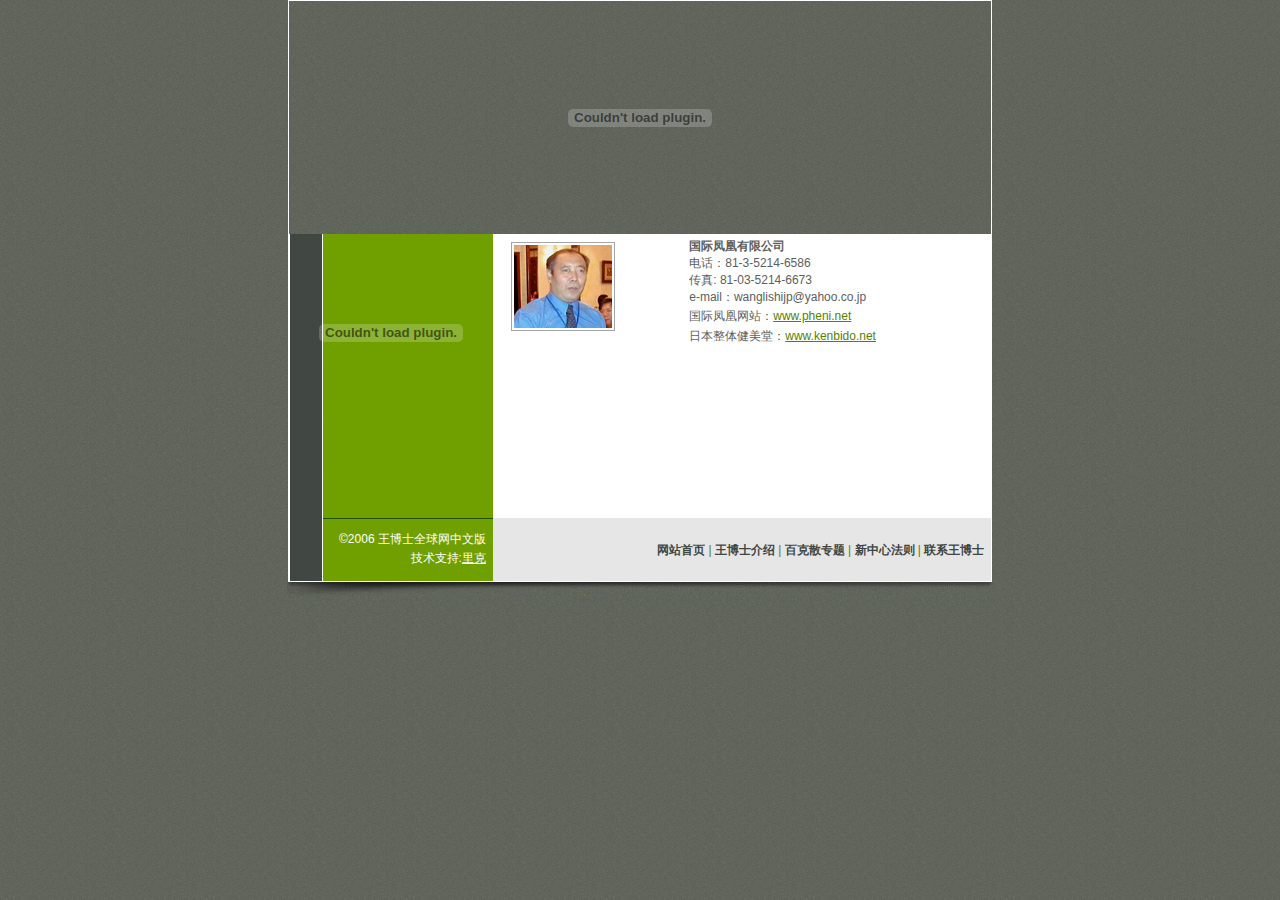
==== contact.html @ 6cc9697b "add" ====
<!DOCTYPE html PUBLIC "-//W3C//DTD XHTML 1.0 Transitional//EN" "http://www.w3.org/TR/xhtml1/DTD/xhtml1-transitional.dtd">
<html xmlns="http://www.w3.org/1999/xhtml">
<head>
<title>����ʯ��ʿȫ����|������|�ٿ�ɢ|�����ķ���</title>
<meta http-equiv="title" content="����ʯ��ʿȫ����,������,�ٿ�ɢ,�����ķ���" />
<meta http-equiv="Content-Type" content="text/html; charset=gb2312" />
<meta name="Author" content="����ʯ��ʿȫ��������" />
<meta name="Description" content="����ʯ��ʿȫ����,������,�ٿ�ɢ,�����ķ���" />
<meta name="Keywords" content="����ʯ��ʿȫ����,������,�ٿ�ɢ,�����ķ���" />
<meta name="Robots" CONTENT="index,follow" />
<meta name="GOOGLEBOT" CONTENT="index,follow" />
<link href="skin/style.css" rel="stylesheet" type="text/css" />
<link href="skin/skin.css" rel="stylesheet" type="text/css" />
</head>

<body>
<div style="border-top:1px #FFFFFF solid; border-left:1px #FFFFFF solid; border-right:1px #FFFFFF solid; width:702px;">
<object classid="clsid:D27CDB6E-AE6D-11cf-96B8-444553540000" codebase="http://download.macromedia.com/pub/shockwave/cabs/flash/swflash.cab#version=7,0,19,0" width="702" height="233" title="��ӭ��������ʿȫ�������İ�">
<param name="movie" value="flash/head2.swf" />
<param name="quality" value="high" />
<embed src="flash/head2.swf" quality="high" pluginspage="http://www.macromedia.com/go/getflashplayer" type="application/x-shockwave-flash" width="702" height="233"></embed>
</object>
</div>
<div style="border-right:1px #FFFFFF solid; border-left:1px #FFFFFF solid; border-bottom:1px #FFFFFF solid; width:702px;">
<table width="100%" border="0" cellspacing="0" cellpadding="0">
<tr>
<td width="26%" style="background-image:url(img/left_bg2.jpg); background-repeat:repeat-y;" valign="top">
<object classid="clsid:D27CDB6E-AE6D-11cf-96B8-444553540000" codebase="http://download.macromedia.com/pub/shockwave/cabs/flash/swflash.cab#version=7,0,19,0" width="204" height="197" title="��վ����|����ʯ��ʿ|�ٿ�ɢ|�����ķ���|�����Ķ�|��ϵ����ʿ">
<param name="movie" value="flash/menu.swf" />
<param name="quality" value="high" />
<embed src="flash/menu.swf" quality="high" pluginspage="http://www.macromedia.com/go/getflashplayer" type="application/x-shockwave-flash" width="204" height="197"></embed>
</object>
<div style="width:204px; background-image:url(img/left_bg2.jpg); background-repeat:repeat-y;">

</div>
</td>
<td width="74%" valign="top">
<div style="background-color:#FFFFFF;">
<table width="100%" border="0" cellspacing="0" cellpadding="0">
<tr>
<td>
<div style="width:96%;">
<table width="100%" border="0" cellspacing="0" cellpadding="4">
<tr>
<td valign="top"><img src="img/pic1.jpg" alt="����ʯ��ʿ" style="margin:4px; border:1px #A5A5A5 solid; padding:2px;" /></td>
<td><b>���ʷ�����޹�˾</b><br />
�绰��81-3-5214-6586<br />
����: 81-03-5214-6673<br />
e-mail��wanglishijp@yahoo.co.jp<br />
���ʷ����վ��<a href="http://www.pheni.net" target="_blank">www.pheni.net</a><br />
�ձ����彡���ã�<a href="http://www.kenbido.net" target="_blank">www.kenbido.net</a><br />
<br /><br /><br /><br /><br /><br /><br /><br /><br /><br /><br /><br />
</td>
</tr>
</table>
</div>

</td>
</tr>
</table>

</div>
</td>
</tr>
</table>
	<div id="buttom">
	<table width="100%" height="63" border="0" cellpadding="0" cellspacing="0">
	<tr height="30">
	<td width="29%" align="right">&copy;2006 ����ʿȫ�������İ�&nbsp;&nbsp;<br /><span id="style1">����֧��:<a href="http://railser.cn/" target="_blank">���</a></span>&nbsp;&nbsp;</td>
	<td width="71%" align="right" bgcolor="#E6E6E6"><span id="style2"><a href="index.html">��վ��ҳ</a>&nbsp;|&nbsp;<a href="index1.html">����ʿ����</a>&nbsp;|&nbsp;<a href="index2.html">�ٿ�ɢר��</a>&nbsp;|&nbsp;<a href="index3.html">�����ķ���</a>&nbsp;|&nbsp;<a href="contact.html">��ϵ����ʿ</a></span>&nbsp;&nbsp;</td>
	</tr>
	</table>
	</div>
</div>

<div style=" width:706px;"><img src="img/bot.jpg" /></div>
<script src="http://www.google-analytics.com/urchin.js" type="text/javascript">
</script>
<script type="text/javascript">
_uacct = "UA-1742050-1";
urchinTracker();
</script>
</body>
</html>
---- skin/style.css ----
@charset "gb2312";
body,td,th,div {font-size: 12px;}
body { margin-left: 0px;margin-top: 0px;margin-right: 0px;margin-bottom: 0px;font-family:"lucida Grande",Verdana,Lucida,Arial,Helvetica,sans-serif; color:#5D5E5E; background-image:url(../img/all_bg.gif);}

a:link {text-decoration:underline;color:#568200; line-height:20px;}
a:visited {text-decoration:underline;color: #568200; line-height:20px;}
a:hover {text-decoration:underline;color: #568200; line-height:20px;}
a:active {text-decoration:none;color: #568200; line-height:20px;}

h1 {font-size: 18px;}
h2 {font-size: 16px;}
h3 {font-size: 14px;}
h4 {font-size: 12px;}
h5 {font-size: 10px;}
div{margin-left:auto; margin-right:auto;}
---- skin/skin.css ----
@charset "gb2312";

#buttom{background-image:url(../img/left_bg.jpg); background-repeat:repeat-y; color:#FFF;}

/*�ײ�ʽ�����1*/
#style1{ color:#FFFFFF;}
#style1 a:link {text-decoration:underline;color:#FFF;}
#style1 a:visited {text-decoration:underline;color: #FFF;}
#style1 a:hover {text-decoration:underline;color: #FFF;}
#style1 a:active {text-decoration:underline;color: #FFF;}
/*�ײ�ʽ�����2*/
#style2{ color:#568200;}
#style2 a:link {text-decoration:none;color:#404743;font-weight:bold;}
#style2 a:visited {text-decoration:none;color: #404743;font-weight:bold;}
#style2 a:hover {text-decoration:underline;color:#404743;font-weight:bold;}
#style2 a:active {text-decoration:none;color:#404743;font-weight:bold;}
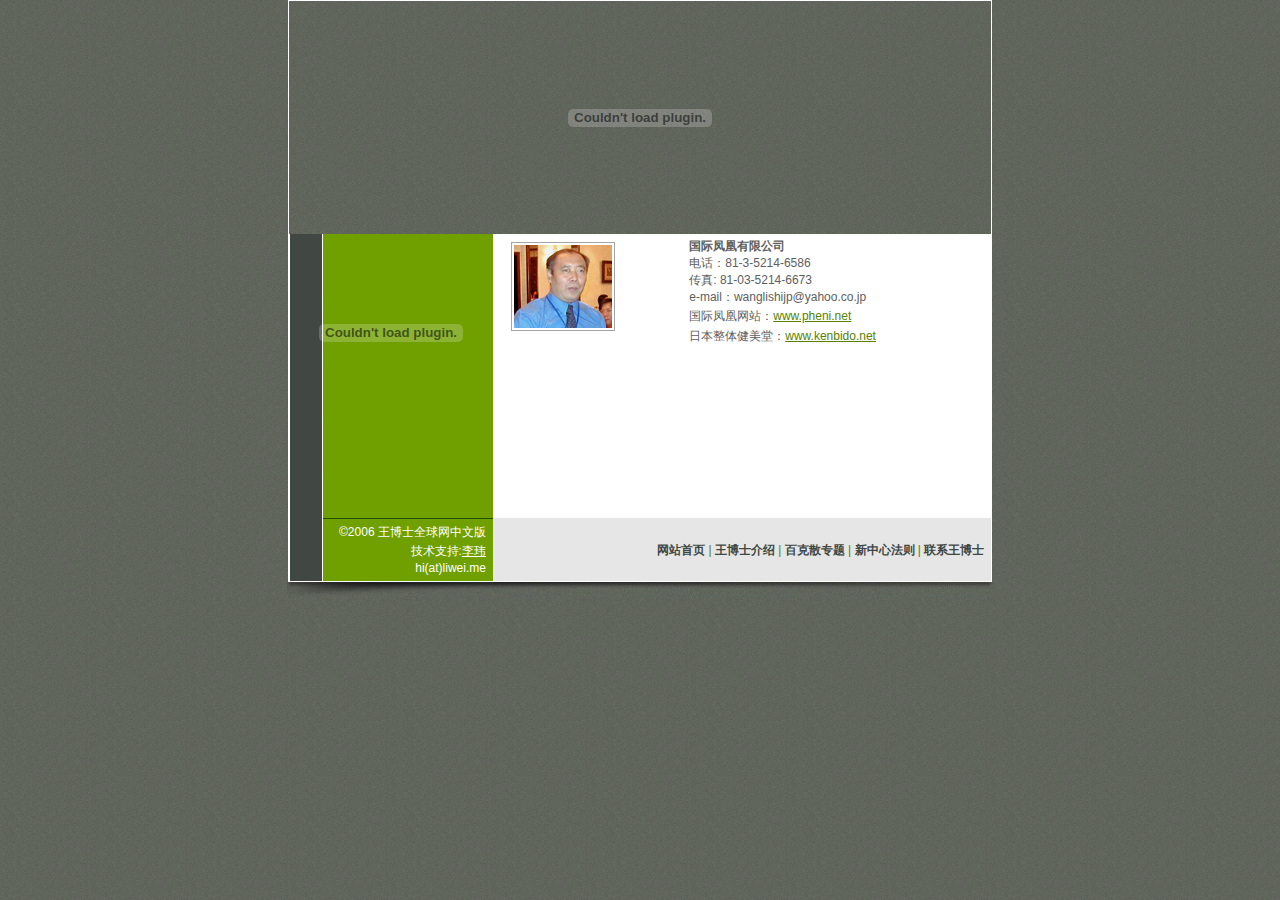
==== commit b241afbf: "Update contact.html" ====
--- a/contact.html
+++ b/contact.html
@@ -1,12 +1,12 @@
 <!DOCTYPE html PUBLIC "-//W3C//DTD XHTML 1.0 Transitional//EN" "http://www.w3.org/TR/xhtml1/DTD/xhtml1-transitional.dtd">
 <html xmlns="http://www.w3.org/1999/xhtml">
 <head>
-<title>����ʯ��ʿȫ����|������|�ٿ�ɢ|�����ķ���</title>
-<meta http-equiv="title" content="����ʯ��ʿȫ����,������,�ٿ�ɢ,�����ķ���" />
-<meta http-equiv="Content-Type" content="text/html; charset=gb2312" />
-<meta name="Author" content="����ʯ��ʿȫ��������" />
-<meta name="Description" content="����ʯ��ʿȫ����,������,�ٿ�ɢ,�����ķ���" />
-<meta name="Keywords" content="����ʯ��ʿȫ����,������,�ٿ�ɢ,�����ķ���" />
+<title>王立石博士全球网|中文网|百克散|新中心法则</title>
+<meta http-equiv="title" content="王立石博士全球网,中文网,百克散,新中心法则" />
+<meta http-equiv="Content-Type" content="text/html; charset=utf-8" />
+<meta name="Author" content="王立石博士全球中文网" />
+<meta name="Description" content="王立石博士全球网,中文网,百克散,新中心法则" />
+<meta name="Keywords" content="王立石博士全球网,中文网,百克散,新中心法则" />
 <meta name="Robots" CONTENT="index,follow" />
 <meta name="GOOGLEBOT" CONTENT="index,follow" />
 <link href="skin/style.css" rel="stylesheet" type="text/css" />
@@ -15,7 +15,7 @@
 
 <body>
 <div style="border-top:1px #FFFFFF solid; border-left:1px #FFFFFF solid; border-right:1px #FFFFFF solid; width:702px;">
-<object classid="clsid:D27CDB6E-AE6D-11cf-96B8-444553540000" codebase="http://download.macromedia.com/pub/shockwave/cabs/flash/swflash.cab#version=7,0,19,0" width="702" height="233" title="��ӭ��������ʿȫ�������İ�">
+<object classid="clsid:D27CDB6E-AE6D-11cf-96B8-444553540000" codebase="http://download.macromedia.com/pub/shockwave/cabs/flash/swflash.cab#version=7,0,19,0" width="702" height="233" title="欢迎光临王博士全球网中文版">
 <param name="movie" value="flash/head2.swf" />
 <param name="quality" value="high" />
 <embed src="flash/head2.swf" quality="high" pluginspage="http://www.macromedia.com/go/getflashplayer" type="application/x-shockwave-flash" width="702" height="233"></embed>
@@ -25,7 +25,7 @@
 <table width="100%" border="0" cellspacing="0" cellpadding="0">
 <tr>
 <td width="26%" style="background-image:url(img/left_bg2.jpg); background-repeat:repeat-y;" valign="top">
-<object classid="clsid:D27CDB6E-AE6D-11cf-96B8-444553540000" codebase="http://download.macromedia.com/pub/shockwave/cabs/flash/swflash.cab#version=7,0,19,0" width="204" height="197" title="��վ����|����ʯ��ʿ|�ٿ�ɢ|�����ķ���|�����Ķ�|��ϵ����ʿ">
+<object classid="clsid:D27CDB6E-AE6D-11cf-96B8-444553540000" codebase="http://download.macromedia.com/pub/shockwave/cabs/flash/swflash.cab#version=7,0,19,0" width="204" height="197" title="网站导航|王立石博士|百克散|新中心法则|著作阅读|联系王博士">
 <param name="movie" value="flash/menu.swf" />
 <param name="quality" value="high" />
 <embed src="flash/menu.swf" quality="high" pluginspage="http://www.macromedia.com/go/getflashplayer" type="application/x-shockwave-flash" width="204" height="197"></embed>
@@ -42,13 +42,13 @@
 <div style="width:96%;">
 <table width="100%" border="0" cellspacing="0" cellpadding="4">
 <tr>
-<td valign="top"><img src="img/pic1.jpg" alt="����ʯ��ʿ" style="margin:4px; border:1px #A5A5A5 solid; padding:2px;" /></td>
-<td><b>���ʷ�����޹�˾</b><br />
-�绰��81-3-5214-6586<br />
-����: 81-03-5214-6673<br />
-e-mail��wanglishijp@yahoo.co.jp<br />
-���ʷ����վ��<a href="http://www.pheni.net" target="_blank">www.pheni.net</a><br />
-�ձ����彡���ã�<a href="http://www.kenbido.net" target="_blank">www.kenbido.net</a><br />
+<td valign="top"><img src="img/pic1.jpg" alt="王立石博士" style="margin:4px; border:1px #A5A5A5 solid; padding:2px;" /></td>
+<td><b>国际凤凰有限公司</b><br />
+电话：81-3-5214-6586<br />
+传真: 81-03-5214-6673<br />
+e-mail：wanglishijp@yahoo.co.jp<br />
+国际凤凰网站：<a href="http://www.pheni.net" target="_blank">www.pheni.net</a><br />
+日本整体健美堂：<a href="http://www.kenbido.net" target="_blank">www.kenbido.net</a><br />
 <br /><br /><br /><br /><br /><br /><br /><br /><br /><br /><br /><br />
 </td>
 </tr>
@@ -66,8 +66,8 @@
 	<div id="buttom">
 	<table width="100%" height="63" border="0" cellpadding="0" cellspacing="0">
 	<tr height="30">
-	<td width="29%" align="right">&copy;2006 ����ʿȫ�������İ�&nbsp;&nbsp;<br /><span id="style1">����֧��:<a href="http://railser.cn/" target="_blank">���</a></span>&nbsp;&nbsp;</td>
-	<td width="71%" align="right" bgcolor="#E6E6E6"><span id="style2"><a href="index.html">��վ��ҳ</a>&nbsp;|&nbsp;<a href="index1.html">����ʿ����</a>&nbsp;|&nbsp;<a href="index2.html">�ٿ�ɢר��</a>&nbsp;|&nbsp;<a href="index3.html">�����ķ���</a>&nbsp;|&nbsp;<a href="contact.html">��ϵ����ʿ</a></span>&nbsp;&nbsp;</td>
+	<td width="29%" align="right">&copy;2006 王博士全球网中文版&nbsp;&nbsp;<br /><span id="style1">技术支持:<a href="https://www.liwei.me/" target="_blank">李玮</a></span>&nbsp;&nbsp;<br /><span id="style1">hi(at)liwei.me</span>&nbsp;&nbsp;</td>
+	<td width="71%" align="right" bgcolor="#E6E6E6"><span id="style2"><a href="index.html">网站首页</a>&nbsp;|&nbsp;<a href="index1.html">王博士介绍</a>&nbsp;|&nbsp;<a href="index2.html">百克散专题</a>&nbsp;|&nbsp;<a href="index3.html">新中心法则</a>&nbsp;|&nbsp;<a href="contact.html">联系王博士</a></span>&nbsp;&nbsp;</td>
 	</tr>
 	</table>
 	</div>
